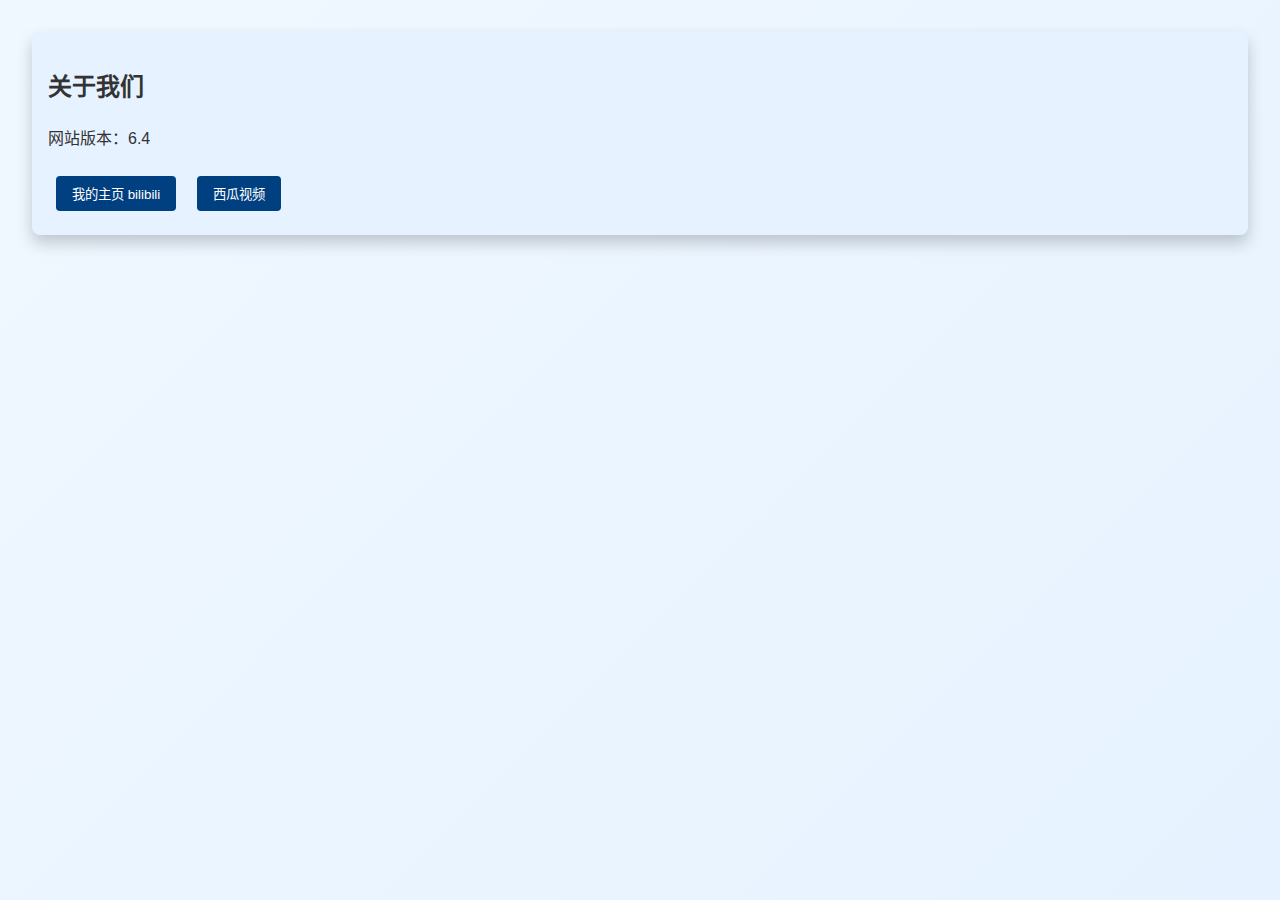
==== about.html @ d061ef3a "about.html" ====
<!DOCTYPE html>
<html lang="zh-CN">
<head>
    <meta charset="UTF-8">
    <meta name="viewport" content="width=device-width, initial-scale=1.0">
    <title>关于 - X-GORB官方网站</title>
    <link rel="stylesheet" href="styles.css">
</head>
<body>
    <main id="content">
        <section id="about" class="visible">
            <h2>关于我们</h2>
            <p>网站版本：6.4</p>
            <div class="about-links">
                <button onclick="window.open('https://space.bilibili.com/3493287799294517?spm_id_from=333.1007.0.0', '_blank')">我的主页 bilibili</button>
                <button onclick="window.open('https://www.ixigua.com/home/4268765969648676?list_entrance=homepage', '_blank')">西瓜视频</button>
            </div>
        </section>
    </main>
</body>
</html>
---- styles.css ----
body {
    font-family: Arial, sans-serif;
    margin: 0;
    padding: 0;
    background: linear-gradient(135deg, #f0f8ff 0%, #e6f2ff 100%);
    color: #333;
    display: flex;
    flex-direction: column;
    min-height: 100vh;
    font-size: 16px;
    line-height: 1.6;
}

header {
    background-color: #004080;
    color: white;
    padding: 1rem;
    text-align: center;
}

nav ul {
    list-style: none;
    padding: 0;
    margin: 0;
}

nav ul li {
    display: inline;
    margin: 0 1rem;
}

nav ul li a {
    color: white;
    text-decoration: none;
    cursor: pointer;
}

main {
    flex: 1;
    padding: 2rem;
}

section {
    background-color: #e6f2ff;
    padding: 1rem;
    border-radius: 8px;
    box-shadow: 0 8px 16px rgba(0, 0, 0, 0.2);
    margin-bottom: 2rem;
}

.hidden {
    display: none;
}

.visible {
    display: block;
}

footer {
    background-color: #004080;
    color: white;
    text-align: center;
    padding: 1rem;
}

.recommended-sites {
    margin-top: 1rem;
}

.recommended-sites button {
    background-color: #004080;
    color: white;
    border: none;
    padding: 0.5rem 1rem;
    margin: 0.5rem;
    border-radius: 4px;
    cursor: pointer;
}

.recommended-sites button:hover {
    background-color: #002d59;
}

.clock-display {
    font-size: 2rem;
    text-align: center;
    margin-bottom: 1rem;
}

.timezone-select {
    display: block;
    margin: 0 auto;
    padding: 0.5rem;
    border-radius: 4px;
    border: 1px solid #004080;
}

.stopwatch-buttons {
    display: flex;
    justify-content: center;
    gap: 1rem;
}

.btn {
    background-color: #004080;
    color: white;
    border: none;
    padding: 0.5rem 1rem;
    border-radius: 4px;
    cursor: pointer;
}

.btn:hover {
    background-color: #002d59;
}

.music-list {
    margin-top: 1rem;
}

.song-item {
    background-color: #ffffff;
    border: 1px solid #004080;
    padding: 0.5rem;
    border-radius: 4px;
    margin-bottom: 0.5rem;
    cursor: pointer;
    transition: background-color 0.3s, transform 0.3s, box-shadow 0.3s;
}

.song-item:hover {
    background-color: #e6f2ff;
    transform: scale(1.02);
    box-shadow: 0 4px 8px rgba(0, 0, 0, 0.2);
}

.music-player {
    margin-top: 1rem;
    text-align: center;
}

#searchInput {
    width: calc(100% - 10rem);
    padding: 0.5rem;
    border-radius: 4px;
    border: 1px solid #004080;
    margin-right: 0.5rem;
}

#searchButton {
    width: 8rem;
    padding: 0.5rem;
    border-radius: 4px;
    background-color: #004080;
    color: white;
    border: none;
    cursor: pointer;
}

#searchButton:hover {
    background-color: #002d59;
}

.btn:focus, .recommended-sites button:focus, #searchButton:focus {
    outline: 2px solid #002d59;
    outline-offset: 2px;
}

.about-links {
    margin-top: 1rem;
}

.about-links button {
    background-color: #004080;
    color: white;
    border: none;
    padding: 0.5rem 1rem;
    margin: 0.5rem;
    border-radius: 4px;
    cursor: pointer;
}

.about-links button:hover {
    background-color: #002d59;
}

@media (max-width: 768px) {
    nav ul li {
        display: block;
        margin: 0.5rem 0;
    }

    #searchInput {
        width: calc(100% - 5rem);
    }

    #searchButton {
        width: 6rem;
    }
}
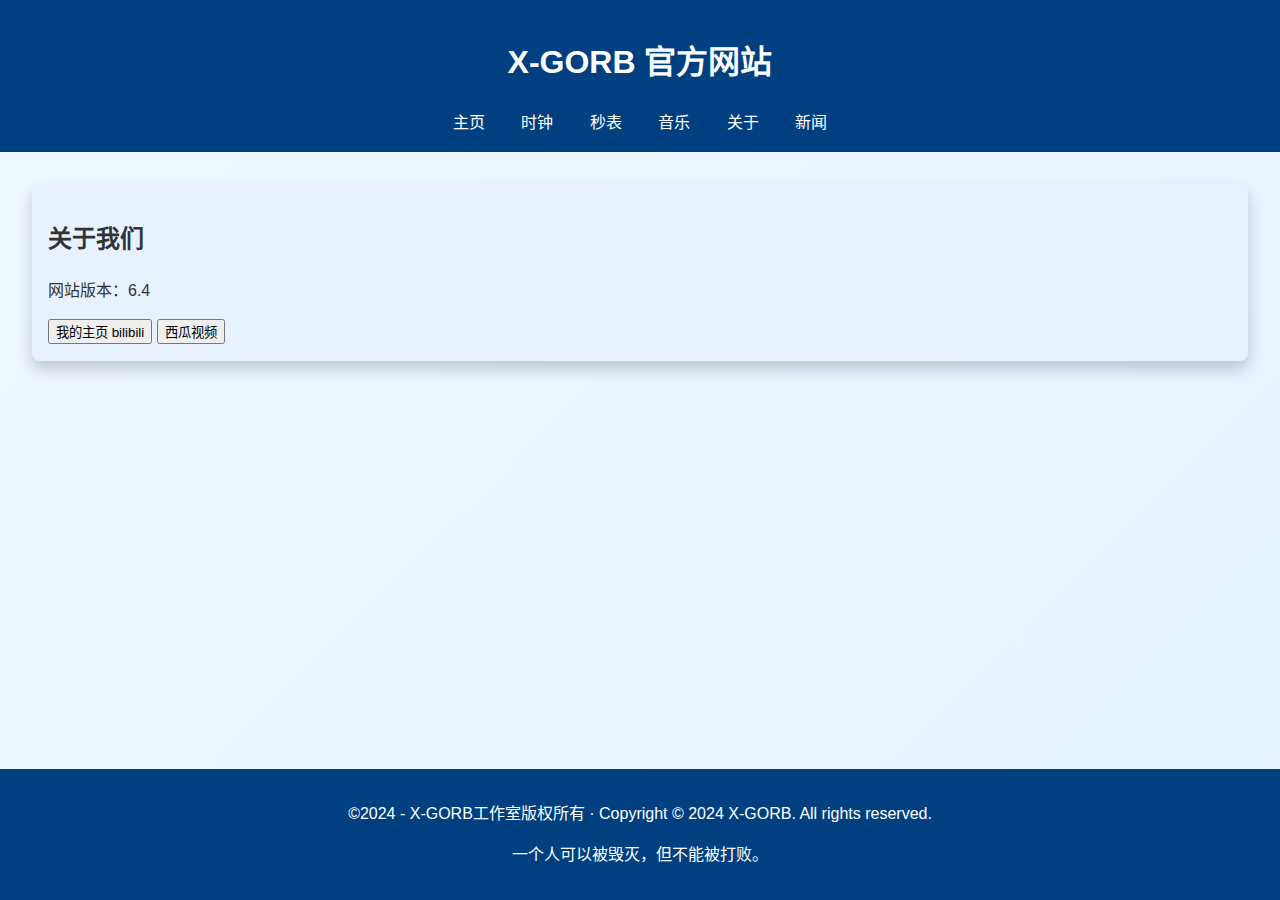
==== commit 7b3d5cb6: "Update about.html" ====
--- a/about.html
+++ b/about.html
@@ -5,10 +5,24 @@
     <meta name="viewport" content="width=device-width, initial-scale=1.0">
     <title>关于 - X-GORB官方网站</title>
     <link rel="stylesheet" href="styles.css">
+    <link rel="icon" href="favicon.ico" type="image/x-icon">
 </head>
 <body>
+    <header>
+        <h1>X-GORB 官方网站</h1>
+        <nav>
+            <ul>
+                <li><a href="index.html" id="homeLink">主页</a></li>
+                <li><a href="clock.html" id="clockLink">时钟</a></li>
+                <li><a href="stopwatch.html" id="stopwatchLink">秒表</a></li>
+                <li><a href="music.html" id="musicLink">音乐</a></li>
+                <li><a href="about.html" id="aboutLink">关于</a></li>
+                <li><a href="news.html" id="newsLink">新闻</a></li>
+            </ul>
+        </nav>
+    </header>
     <main id="content">
-        <section id="about" class="visible">
+        <section id="about">
             <h2>关于我们</h2>
             <p>网站版本：6.4</p>
             <div class="about-links">
@@ -17,5 +31,9 @@
             </div>
         </section>
     </main>
+    <footer>
+        <p>©2024 - X-GORB工作室版权所有 · Copyright © 2024 X-GORB. All rights reserved.</p>
+        <p>一个人可以被毁灭，但不能被打败。</p>
+    </footer>
 </body>
 </html>
--- a/styles.css
+++ b/styles.css
@@ -63,138 +63,9 @@
     padding: 1rem;
 }
 
-.recommended-sites {
-    margin-top: 1rem;
-}
-
-.recommended-sites button {
-    background-color: #004080;
-    color: white;
-    border: none;
-    padding: 0.5rem 1rem;
-    margin: 0.5rem;
-    border-radius: 4px;
-    cursor: pointer;
-}
-
-.recommended-sites button:hover {
-    background-color: #002d59;
-}
-
 .clock-display {
     font-size: 2rem;
     text-align: center;
     margin-bottom: 1rem;
 }
 
-.timezone-select {
-    display: block;
-    margin: 0 auto;
-    padding: 0.5rem;
-    border-radius: 4px;
-    border: 1px solid #004080;
-}
-
-.stopwatch-buttons {
-    display: flex;
-    justify-content: center;
-    gap: 1rem;
-}
-
-.btn {
-    background-color: #004080;
-    color: white;
-    border: none;
-    padding: 0.5rem 1rem;
-    border-radius: 4px;
-    cursor: pointer;
-}
-
-.btn:hover {
-    background-color: #002d59;
-}
-
-.music-list {
-    margin-top: 1rem;
-}
-
-.song-item {
-    background-color: #ffffff;
-    border: 1px solid #004080;
-    padding: 0.5rem;
-    border-radius: 4px;
-    margin-bottom: 0.5rem;
-    cursor: pointer;
-    transition: background-color 0.3s, transform 0.3s, box-shadow 0.3s;
-}
-
-.song-item:hover {
-    background-color: #e6f2ff;
-    transform: scale(1.02);
-    box-shadow: 0 4px 8px rgba(0, 0, 0, 0.2);
-}
-
-.music-player {
-    margin-top: 1rem;
-    text-align: center;
-}
-
-#searchInput {
-    width: calc(100% - 10rem);
-    padding: 0.5rem;
-    border-radius: 4px;
-    border: 1px solid #004080;
-    margin-right: 0.5rem;
-}
-
-#searchButton {
-    width: 8rem;
-    padding: 0.5rem;
-    border-radius: 4px;
-    background-color: #004080;
-    color: white;
-    border: none;
-    cursor: pointer;
-}
-
-#searchButton:hover {
-    background-color: #002d59;
-}
-
-.btn:focus, .recommended-sites button:focus, #searchButton:focus {
-    outline: 2px solid #002d59;
-    outline-offset: 2px;
-}
-
-.about-links {
-    margin-top: 1rem;
-}
-
-.about-links button {
-    background-color: #004080;
-    color: white;
-    border: none;
-    padding: 0.5rem 1rem;
-    margin: 0.5rem;
-    border-radius: 4px;
-    cursor: pointer;
-}
-
-.about-links button:hover {
-    background-color: #002d59;
-}
-
-@media (max-width: 768px) {
-    nav ul li {
-        display: block;
-        margin: 0.5rem 0;
-    }
-
-    #searchInput {
-        width: calc(100% - 5rem);
-    }
-
-    #searchButton {
-        width: 6rem;
-    }
-}
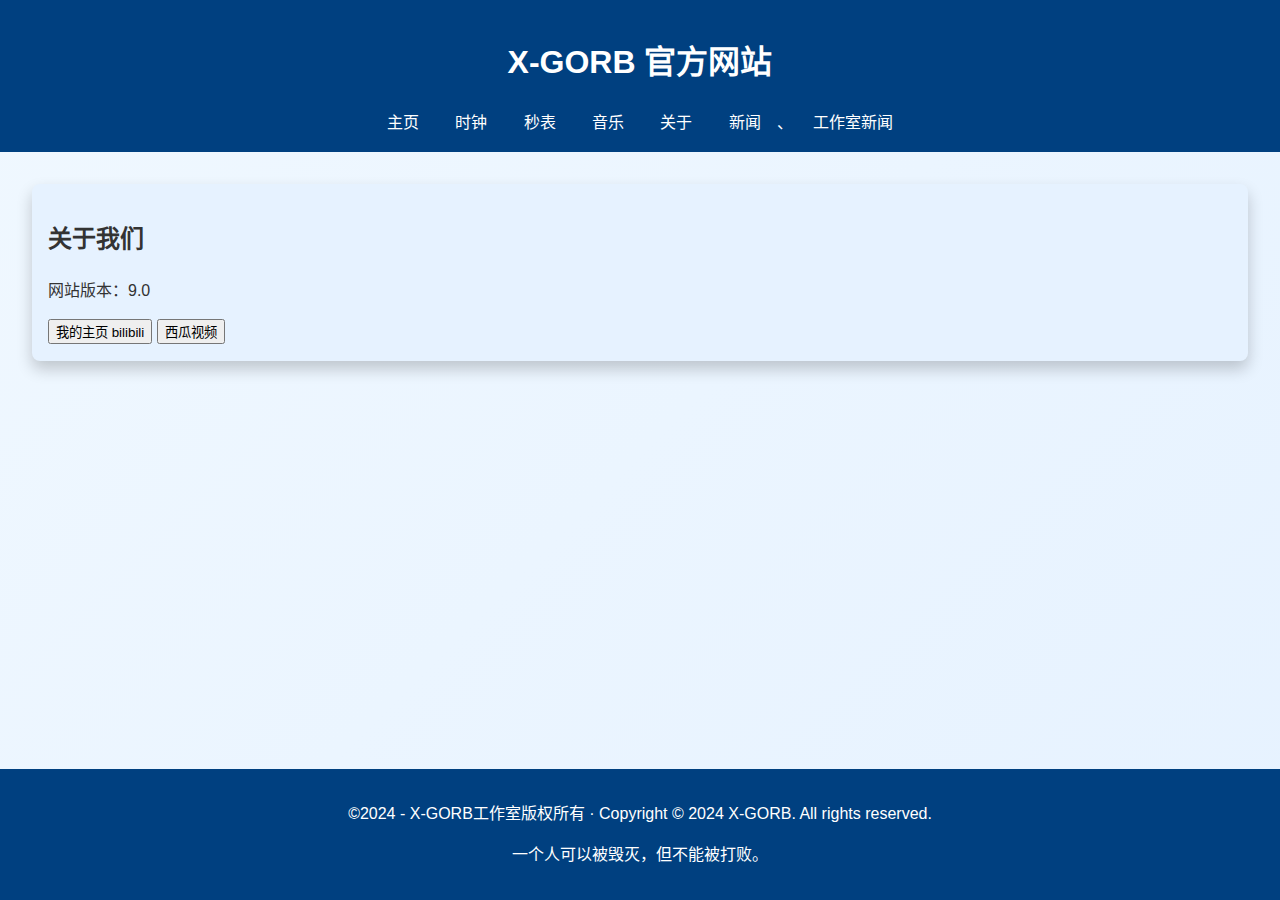
==== commit a78e3fec: "about.html" ====
--- a/about.html
+++ b/about.html
@@ -17,14 +17,15 @@
                 <li><a href="stopwatch.html" id="stopwatchLink">秒表</a></li>
                 <li><a href="music.html" id="musicLink">音乐</a></li>
                 <li><a href="about.html" id="aboutLink">关于</a></li>
-                <li><a href="news.html" id="newsLink">新闻</a></li>
+                <li><a href="news.html" id="newsLink">新闻</a></li>、
+                <li><a href="xgorb.html" id="newsLink">工作室新闻</a></li>
             </ul>
         </nav>
     </header>
     <main id="content">
         <section id="about">
             <h2>关于我们</h2>
-            <p>网站版本：6.4</p>
+            <p>网站版本：9.0</p>
             <div class="about-links">
                 <button onclick="window.open('https://space.bilibili.com/3493287799294517?spm_id_from=333.1007.0.0', '_blank')">我的主页 bilibili</button>
                 <button onclick="window.open('https://www.ixigua.com/home/4268765969648676?list_entrance=homepage', '_blank')">西瓜视频</button>
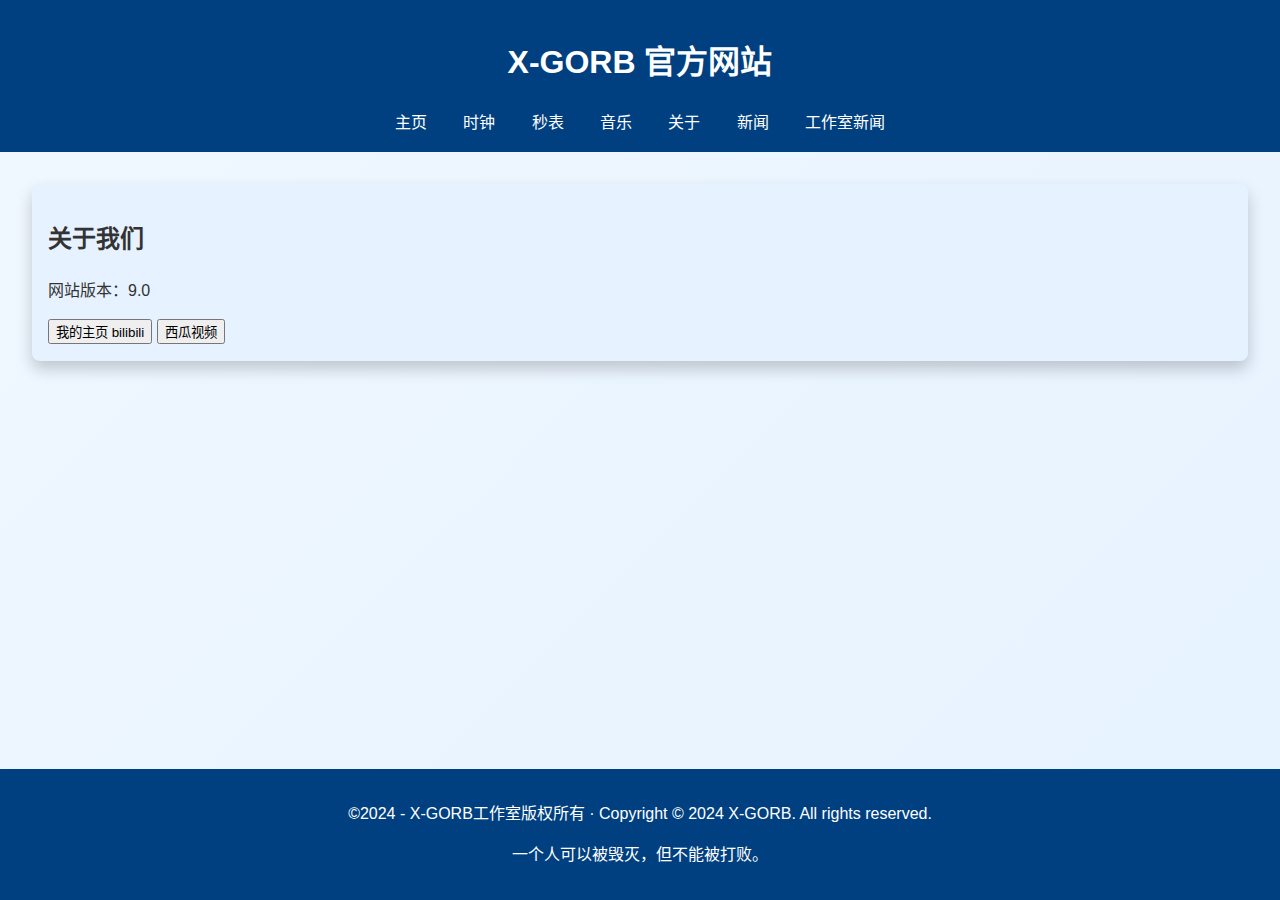
==== commit f5582d8f: "about.html" ====
--- a/about.html
+++ b/about.html
@@ -17,8 +17,8 @@
                 <li><a href="stopwatch.html" id="stopwatchLink">秒表</a></li>
                 <li><a href="music.html" id="musicLink">音乐</a></li>
                 <li><a href="about.html" id="aboutLink">关于</a></li>
-                <li><a href="news.html" id="newsLink">新闻</a></li>、
-                <li><a href="xgorb.html" id="newsLink">工作室新闻</a></li>
+                <li><a href="news.html" id="newsLink">新闻</a></li>
+                <li><a href="xgorb.html">工作室新闻</a></li>
             </ul>
         </nav>
     </header>
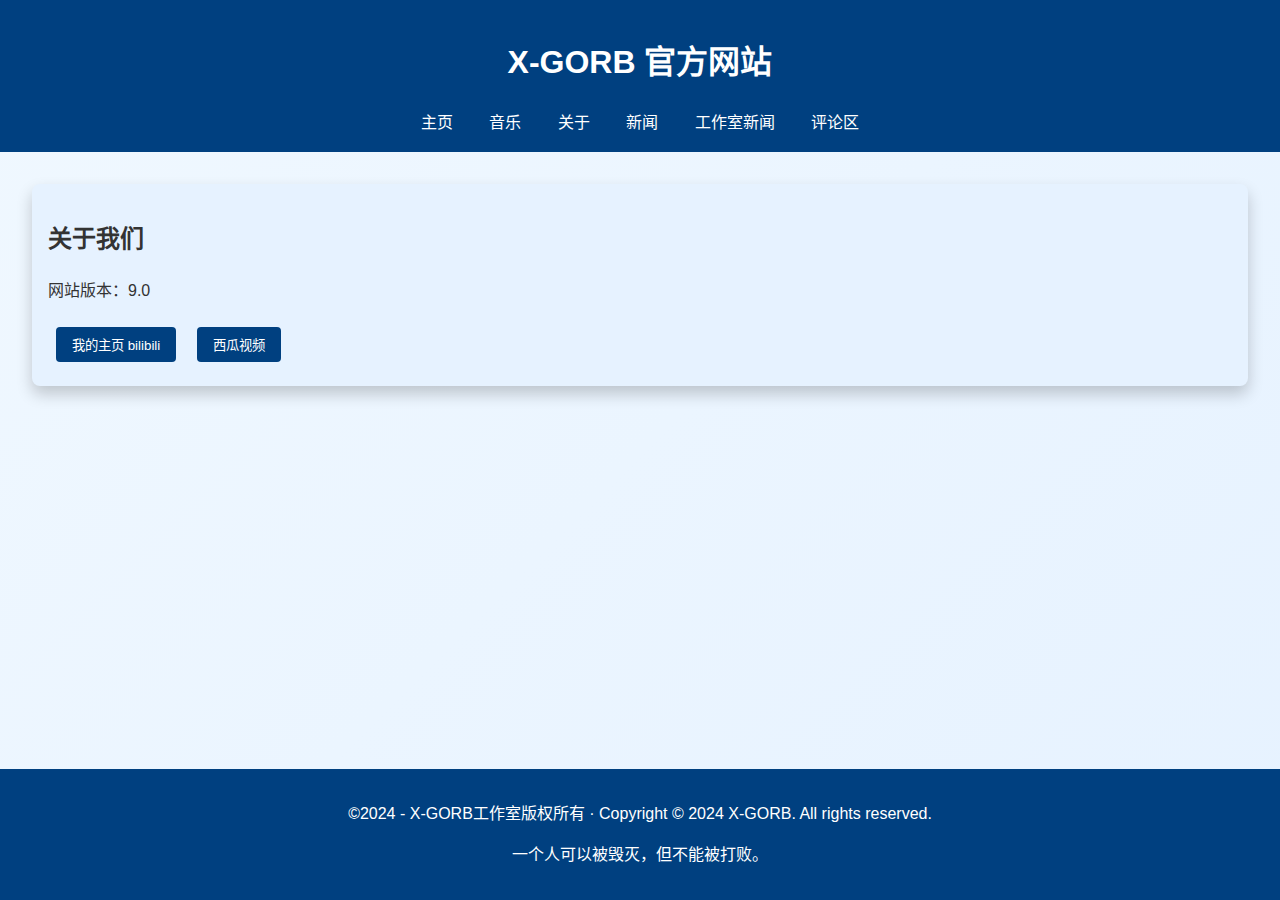
==== commit 5c5b19bb: "about.html" ====
--- a/about.html
+++ b/about.html
@@ -13,12 +13,11 @@
         <nav>
             <ul>
                 <li><a href="index.html" id="homeLink">主页</a></li>
-                <li><a href="clock.html" id="clockLink">时钟</a></li>
-                <li><a href="stopwatch.html" id="stopwatchLink">秒表</a></li>
                 <li><a href="music.html" id="musicLink">音乐</a></li>
                 <li><a href="about.html" id="aboutLink">关于</a></li>
                 <li><a href="news.html" id="newsLink">新闻</a></li>
                 <li><a href="xgorb.html">工作室新闻</a></li>
+                <li><a href="comments.html">评论区</a></li>
             </ul>
         </nav>
     </header>
--- a/styles.css
+++ b/styles.css
@@ -63,9 +63,146 @@
     padding: 1rem;
 }
 
+.recommended-sites {
+    margin-top: 1rem;
+}
+
+.recommended-sites button {
+    background-color: #004080;
+    color: white;
+    border: none;
+    padding: 0.5rem 1rem;
+    margin: 0.5rem;
+    border-radius: 4px;
+    cursor: pointer;
+}
+
+.recommended-sites button:hover {
+    background-color: #002d59;
+}
+
 .clock-display {
     font-size: 2rem;
     text-align: center;
     margin-bottom: 1rem;
 }
 
+.timezone-select {
+    display: block;
+    margin: 0 auto;
+    padding: 0.5rem;
+    border-radius: 4px;
+    border: 1px solid #004080;
+}
+
+.stopwatch-buttons {
+    display: flex;
+    justify-content: center;
+    gap: 1rem;
+}
+
+.btn {
+    background-color: #004080;
+    color: white;
+    border: none;
+    padding: 0.5rem 1rem;
+    border-radius: 4px;
+    cursor: pointer;
+}
+
+.btn:hover {
+    background-color: #002d59;
+}
+
+.music-list {
+    margin-top: 1rem;
+}
+
+.song-item {
+    background-color: #ffffff;
+    border: 1px solid #004080;
+    padding: 0.5rem;
+    border-radius: 4px;
+    margin-bottom: 0.5rem;
+    cursor: pointer;
+    transition: background-color 0.3s, transform 0.3s, box-shadow 0.3s;
+}
+
+.song-item:hover {
+    background-color: #e6f2ff;
+    transform: scale(1.02);
+    box-shadow: 0 4px 8px rgba(0, 0, 0, 0.2);
+}
+
+.music-player {
+    margin-top: 1rem;
+    text-align: center;
+}
+
+#searchInput {
+    width: calc(100% - 10rem);
+    padding: 0.5rem;
+    border-radius: 4px;
+    border: 1px solid #004080;
+    margin-right: 0.5rem;
+}
+
+#searchButton {
+    width: 8rem;
+    padding: 0.5rem;
+    border-radius: 4px;
+    background-color: #004080;
+    color: white;
+    border: none;
+    cursor: pointer;
+}
+
+#searchButton:hover {
+    background-color: #002d59;
+}
+
+.btn:focus, .recommended-sites button:focus, #searchButton:focus {
+    outline: 2px solid #002d59;
+    outline-offset: 2px;
+}
+
+.about-links {
+    margin-top: 1rem;
+}
+
+.about-links button {
+    background-color: #004080;
+    color: white;
+    border: none;
+    padding: 0.5rem 1rem;
+    margin: 0.5rem;
+    border-radius: 4px;
+    cursor: pointer;
+}
+
+.about-links button:hover {
+    background-color: #002d59;
+}
+
+.comment-item {
+    background-color: #ffffff;
+    border: 1px solid #004080;
+    padding: 1rem;
+    border-radius: 4px;
+    margin-bottom: 1rem;
+}
+
+@media (max-width: 768px) {
+    nav ul li {
+        display: block;
+        margin: 0.5rem 0;
+    }
+
+    #searchInput {
+        width: calc(100% - 5rem);
+    }
+
+    #searchButton {
+        width: 6rem;
+    }
+}
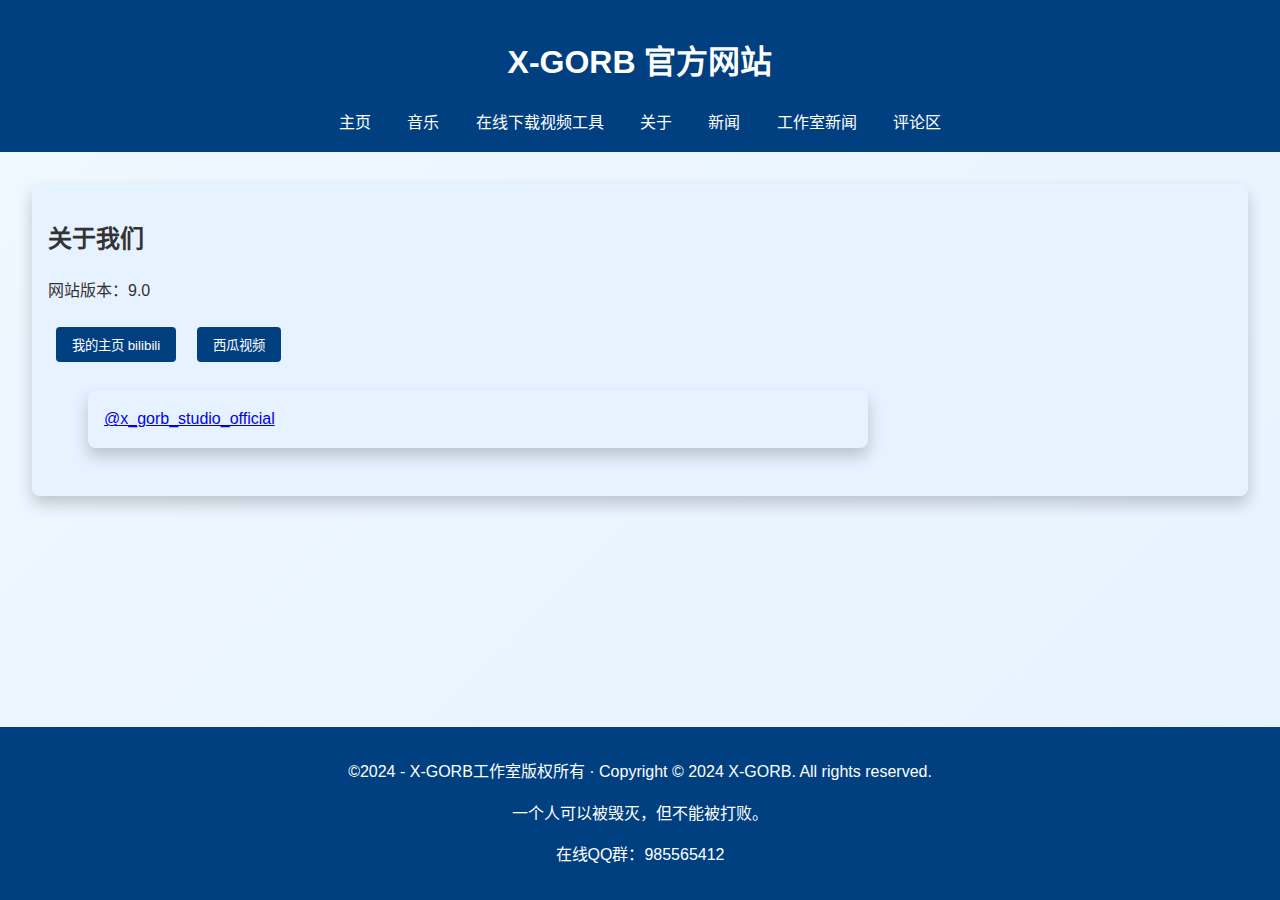
==== commit 4113d043: "about.html" ====
--- a/about.html
+++ b/about.html
@@ -14,6 +14,7 @@
             <ul>
                 <li><a href="index.html" id="homeLink">主页</a></li>
                 <li><a href="music.html" id="musicLink">音乐</a></li>
+                <li><a href="download.html" id="downloadLink">在线下载视频工具</a></li>
                 <li><a href="about.html" id="aboutLink">关于</a></li>
                 <li><a href="news.html" id="newsLink">新闻</a></li>
                 <li><a href="xgorb.html">工作室新闻</a></li>
@@ -29,11 +30,26 @@
                 <button onclick="window.open('https://space.bilibili.com/3493287799294517?spm_id_from=333.1007.0.0', '_blank')">我的主页 bilibili</button>
                 <button onclick="window.open('https://www.ixigua.com/home/4268765969648676?list_entrance=homepage', '_blank')">西瓜视频</button>
             </div>
+            <!-- TikTok Embed Start -->
+            <div class="tiktok-embed-container" style="margin-top: 20px;">
+                <blockquote class="tiktok-embed" cite="https://www.tiktok.com/@x_gorb_studio_official" 
+                            data-unique-id="x_gorb_studio_official" data-embed-type="creator" 
+                            style="max-width: 780px; min-width: 288px;">
+                    <section>
+                        <a target="_blank" href="https://www.tiktok.com/@x_gorb_studio_official?refer=creator_embed">
+                            @x_gorb_studio_official
+                        </a>
+                    </section>
+                </blockquote>
+                <script async src="https://www.tiktok.com/embed.js"></script>
+            </div>
+            <!-- TikTok Embed End -->
         </section>
     </main>
     <footer>
         <p>©2024 - X-GORB工作室版权所有 · Copyright © 2024 X-GORB. All rights reserved.</p>
         <p>一个人可以被毁灭，但不能被打败。</p>
+        <p>在线QQ群：985565412</p>
     </footer>
 </body>
 </html>
--- a/styles.css
+++ b/styles.css
@@ -22,6 +22,7 @@
     list-style: none;
     padding: 0;
     margin: 0;
+    text-align: center;
 }
 
 nav ul li {
@@ -65,6 +66,7 @@
 
 .recommended-sites {
     margin-top: 1rem;
+    text-align: center;
 }
 
 .recommended-sites button {
@@ -184,12 +186,70 @@
     background-color: #002d59;
 }
 
+.comments-section {
+    margin-top: 2rem;
+}
+
 .comment-item {
     background-color: #ffffff;
     border: 1px solid #004080;
-    padding: 1rem;
-    border-radius: 4px;
-    margin-bottom: 1rem;
+    padding: 0.5rem;
+    border-radius: 4px;
+    margin-bottom: 0.5rem;
+}
+
+.comment-form {
+    display: flex;
+    flex-direction: column;
+    gap: 0.5rem;
+}
+
+.comment-form input, .comment-form textarea {
+    width: 100%;
+    padding: 0.5rem;
+    border-radius: 4px;
+    border: 1px solid #004080;
+}
+
+.comment-form button {
+    align-self: flex-start;
+    background-color: #004080;
+    color: white;
+    border: none;
+    padding: 0.5rem 1rem;
+    border-radius: 4px;
+    cursor: pointer;
+}
+
+.comment-form button:hover {
+    background-color: #002d59;
+}
+
+.download-tool {
+    text-align: center;
+    margin-top: 2rem;
+}
+
+.download-tool input {
+    width: calc(100% - 10rem);
+    padding: 0.5rem;
+    border-radius: 4px;
+    border: 1px solid #004080;
+    margin-right: 0.5rem;
+}
+
+.download-tool button {
+    width: 8rem;
+    padding: 0.5rem;
+    border-radius: 4px;
+    background-color: #004080;
+    color: white;
+    border: none;
+    cursor: pointer;
+}
+
+.download-tool button:hover {
+    background-color: #002d59;
 }
 
 @media (max-width: 768px) {
@@ -198,11 +258,11 @@
         margin: 0.5rem 0;
     }
 
-    #searchInput {
+    #searchInput, .download-tool input {
         width: calc(100% - 5rem);
     }
 
-    #searchButton {
+    #searchButton, .download-tool button {
         width: 6rem;
     }
 }
